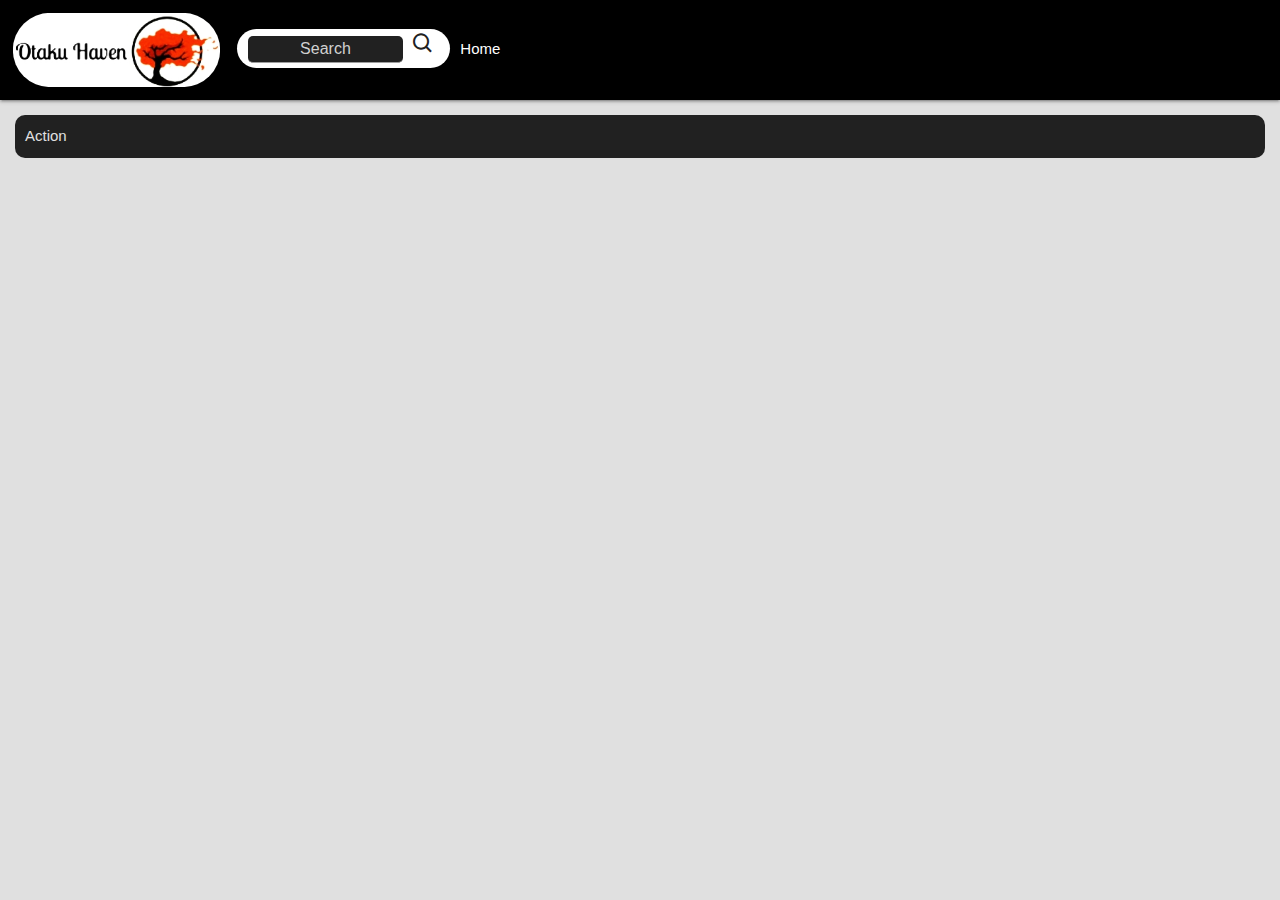
==== genre.html @ d45cd28c "Add files via upload" ====
<!DOCTYPE html>
<html>
  <head>
    <meta charset="utf-8">
    <meta name="viewport" content="width=device-width">
    <title>OtakuHaven</title>
    <link href="https://fonts.googleapis.com/icon?family=Material+Icons" rel="stylesheet">
    <link rel="stylesheet" href="https://cdnjs.cloudflare.com/ajax/libs/materialize/1.0.0/css/materialize.min.css">
    <link rel="stylesheet" href="style.css"/>
    <script src="https://cdnjs.cloudflare.com/ajax/libs/materialize/1.0.0/js/materialize.min.js"></script>
    <link href='https://unpkg.com/boxicons@2.1.2/css/boxicons.min.css' rel='stylesheet'>
  </head>

  <body>

  <nav>
    <div class="black nav-wrapper">
      <span id = "title">
        <img id = "logo" src = "logo.jpeg">
        <span id = "search-bar">
          <input type = "text" name = "movie" id = "search-movie" placeholder = "Search">
          <a class="search" id = "search-button" href = "#">
            <i class='bx bx-search'></i>
          </a>
        </span>
        <span id = "homescreen">
            <a class="active" href="index.html">Home</a>
        </span>
      </span>
    </div>
  </nav>

    <main>
        <!--<section id = "banner">
            <img src = "banner.png" class = "anime-img">
        </section>-->

        <div class = "genre-select" id = "genre-list">
           <!-- List Template -->
            <span id = "genre-list">
              <a href="#genre-select" id = "genre-list" >Action</a>
            </span>
          
         <!-- List Template -->       
        </div>
    </main>
    <script>
      //Initialize Materialize components here
      document.addEventListener('DOMContentLoaded', function() {

        const navs = M.Sidenav.init(document.querySelectorAll('.sidenav'));

      });
    </script>
    
   
    <script src="script.js"></script>
    
  </body>
---- style.css ----
body {
    background: #e0e0e0;
}

nav {
    height: 10%;
}

#logo {
    max-width: 30%;
    max-height: 100px;
    border-radius: 100px;
    display: inline-block;
    vertical-align: middle;
    padding: 1%;
}

#search-bar {
    background: white;
    max-width: 12%;
    max-height: 50px;
    border-radius: 100px;
    padding: 0.75rem;
}

#search-movie {
    margin-right: 0.25rem;
    max-width: 12%;
    max-height: 25px;
    border-radius: 5px;
    text-align: center;
    padding: 0.05rem;
    background: #212121;
}

#search-button i {
    color: #212121;
}

#jump-links {
    display: flex;
    flex-direction: row;
    width: 250px;
    margin: 1rem;
    column-gap: 1rem;
    background: #212121;
    padding: 10px;
    border-radius: 10px;
    justify-content: center;
}

#jump-links span a {
    text-decoration: none;
    color: #e0e0e0;
}

#banner {
    margin: 1rem;
    max-width: 100%;
    max-height: 50%;
}

#banner .anime-img {
    width: 100%;
    border-radius: 30px;
}

.content {
    display: grid;
    grid-template-columns: repeat(auto-fill, minmax(200px, 1fr));
    gap: 10px;
    margin-bottom: 60px;
}

.anime-card {
    background-color: #212121;
    color: #e0e0e0;
    border-radius: 10px;
    margin: 0.5rem;
}

.anime-img {
    width: 100%;
    padding: 5px;
}

h3 {
    color:#212121;
}

h4 {
    color:#e0e0e0;
    text-align: center;
}

.anime-card span {
    color:#e0e0e0;
    margin: 0.5rem;
}

#homescreen {
    padding: 10px;
}

#genrescreen {
    padding: 10px;
}

.genre-select {
    display: grid;
    grid-template-columns: repeat(auto-fill, minmax(75px, 1fr));
    margin: 1rem;
    column-gap: 1rem;
    row-gap: 2rem;
    background: #212121;
    padding: 10px;
    border-radius: 10px;
}

.genre-select span a{
    color: #e0e0e0;
}

#anime-list {
    display: block;
    row-gap: 2rem;
}

.anime-box {
    display: flex;
    flex-direction: row;
    margin: 0.5rem;
    background: #212121;
    border-radius: 10px;
}

#anime-list-image {
    width: 25%;
    padding: 5px;
}

#anime-list-image img {
    width: 100%;
}

.anime-box p {
    color: #e0e0e0;
}

.anime-description {
    display: flex;
    flex-direction: row;
    margin: 0.5rem;
    background: #212121;
    border-radius: 5px;
}

#anime-info-image {
    width: 30%;
    padding: 5px;
}

#anime-info-image img {
    width: 100%;
}

.anime-description p{
    color: #e0e0e0;
    padding: 10px;
}

.anime-info {
    background: #212121;
    margin: 0.5rem;
    border-radius: 5px;
}

.anime-info p {
    color: #e0e0e0;
    padding: 10px;
}
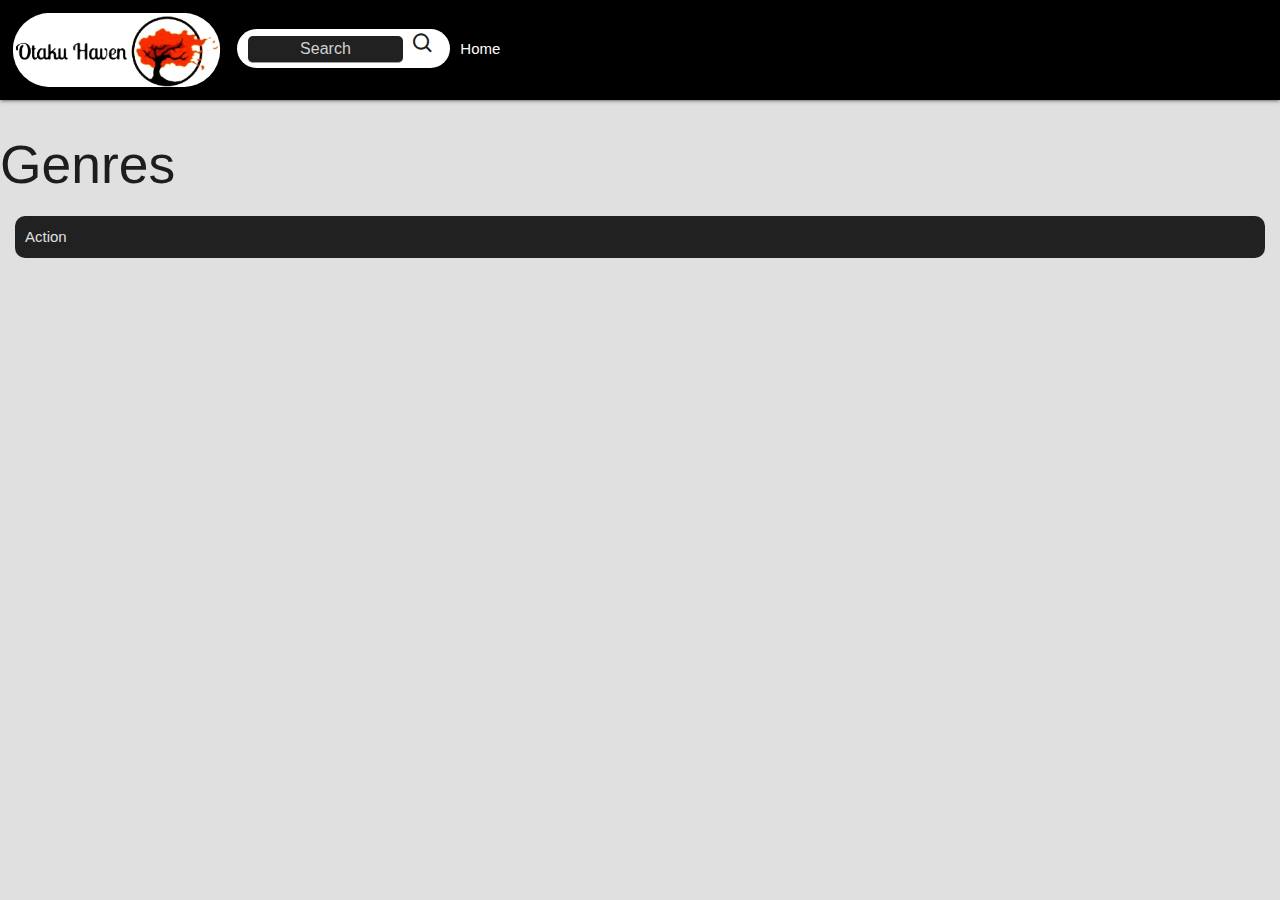
==== commit b6d40b45: "Added genre title" ====
--- a/genre.html
+++ b/genre.html
@@ -35,6 +35,10 @@
             <img src = "banner.png" class = "anime-img">
         </section>-->
 
+      <div class = "title">
+        <h2>Genres</h2>
+      </div>
+
         <div class = "genre-select" id = "genre-list">
            <!-- List Template -->
             <span id = "genre-list">
